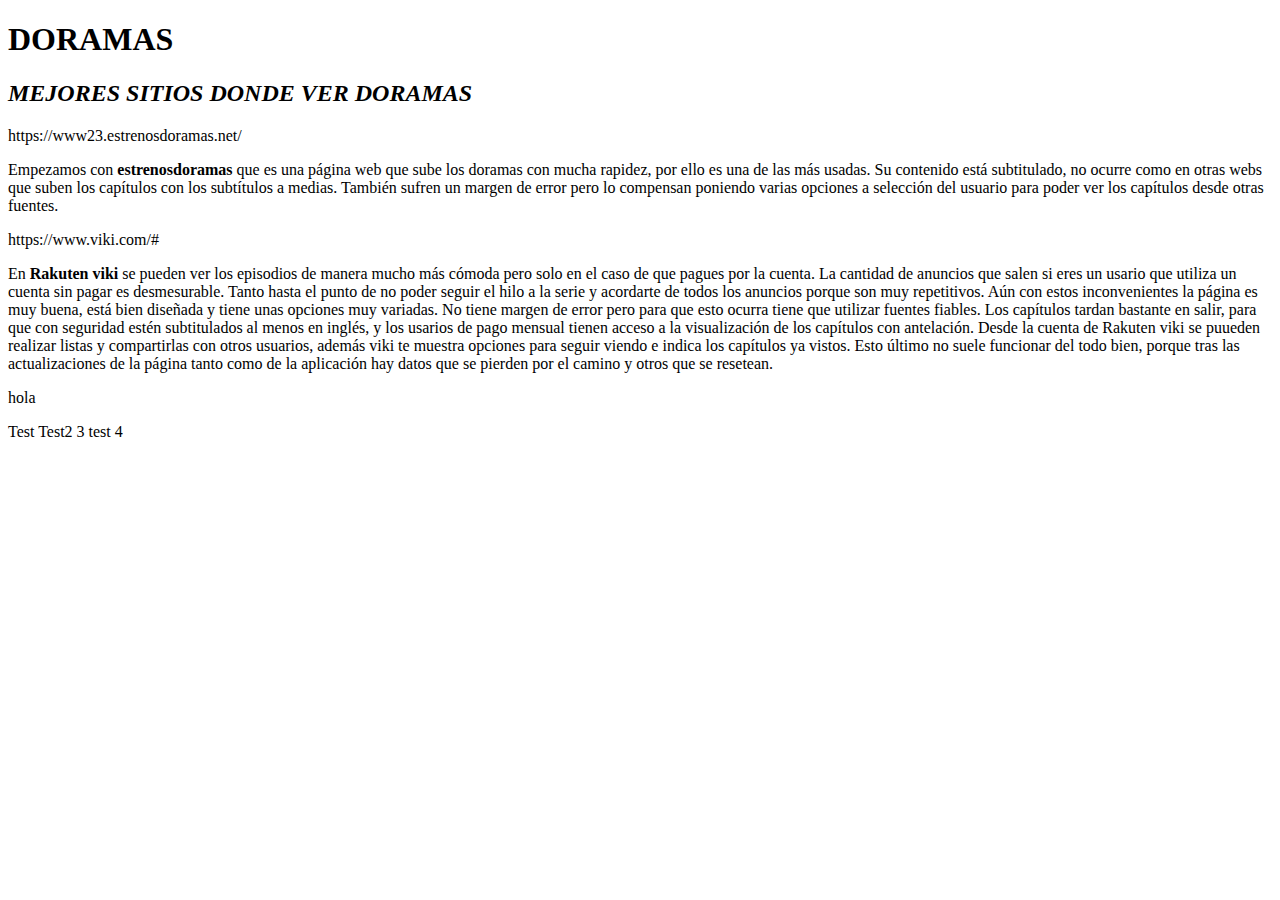
==== PAGINA WEB MEI.html @ eda91038 "test4" ====
<!DOCTYPE html>
<html>
<head>
    <title>DORAMAS</title>
</head>
<body>
    <h1>
        <meta charset="UTF-8">DORAMAS
    </h1>
    <h2><em>MEJORES SITIOS DONDE VER DORAMAS</em></h2>
</body> 
</html>https://www23.estrenosdoramas.net/
<p>Empezamos con <strong>estrenosdoramas</strong> que es una página web que sube los doramas con mucha rapidez, por ello es una de las más usadas. Su contenido está subtitulado, no ocurre como en otras webs que suben los capítulos con los subtítulos a medias. También sufren un margen de error pero lo compensan poniendo varias opciones a selección del usuario para poder ver los capítulos desde otras fuentes. </p>
</html>https://www.viki.com/#
<p>En <strong>Rakuten viki</strong> se pueden ver los episodios de manera mucho más cómoda pero solo en el caso de que pagues por la cuenta. La cantidad de anuncios que salen si eres un usario que utiliza un cuenta sin pagar es desmesurable. Tanto hasta el punto de no poder seguir el hilo a la serie y acordarte de todos los anuncios porque son muy repetitivos. Aún con estos inconvenientes la página es muy buena, está bien diseñada y tiene unas opciones muy variadas. No tiene margen de error pero para que esto ocurra tiene que utilizar fuentes fiables. Los capítulos tardan bastante en salir, para que con seguridad estén subtitulados al menos en inglés, y los usarios de pago mensual tienen acceso a la visualización de los capítulos con antelación. 
Desde la cuenta de Rakuten viki se puueden realizar listas y compartirlas con otros usuarios, además viki te muestra opciones para seguir viendo e indica los capítulos ya vistos. Esto último no suele funcionar del todo bien, porque tras las actualizaciones de la página tanto como de la aplicación hay datos que se pierden por el camino y otros que se resetean.</p>
</html>
<p>hola </p>

Test
Test2 3
test 4
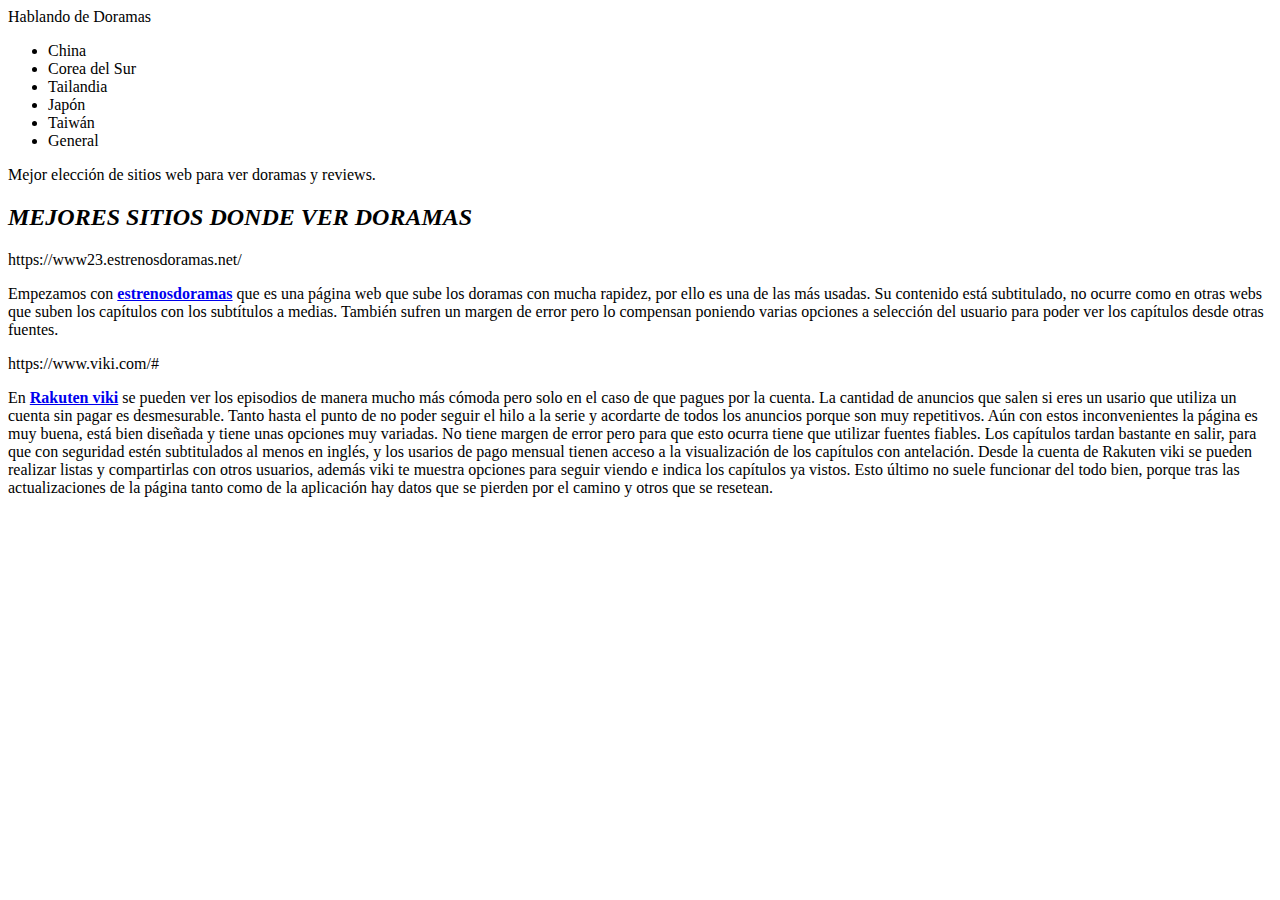
==== commit 47fcd882: "Clase" ====
--- a/PAGINA WEB MEI.html
+++ b/PAGINA WEB MEI.html
@@ -1,22 +1,30 @@
 <!DOCTYPE html>
 <html>
 <head>
-    <title>DORAMAS</title>
+    <title>DORAMAS </title>
+    <meta charset="UTF-8">
 </head>
 <body>
-    <h1>
-        <meta charset="UTF-8">DORAMAS
-    </h1>
+    <header>Hablando de Doramas</header>
+    <nav><ul>
+        <li>China</li>
+        <li>Corea del Sur</li>
+        <li>Tailandia</li>
+        <li>Japón</li>
+        <li>Taiwán</li>
+        <li>General</li>
+    </ul></nav>
+    <section>Mejor elección de sitios web para ver doramas y reviews.</section>
+    <article></article>
+    <article></article>
+
     <h2><em>MEJORES SITIOS DONDE VER DORAMAS</em></h2>
+    https://www23.estrenosdoramas.net/
+<p>Empezamos con <a href="https://www23.estrenosdoramas.net/"><strong>estrenosdoramas</strong></a> que es una página web que sube los doramas con mucha rapidez, por ello es una de las más usadas. Su contenido está subtitulado, no ocurre como en otras webs que suben los capítulos con los subtítulos a medias. También sufren un margen de error pero lo compensan poniendo varias opciones a selección del usuario para poder ver los capítulos desde otras fuentes. </p>
+https://www.viki.com/#
+<p>En <a href="https://www.viki.com/#"><strong>Rakuten viki</strong></a> se pueden ver los episodios de manera mucho más cómoda pero solo en el caso de que pagues por la cuenta. La cantidad de anuncios que salen si eres un usario que utiliza un cuenta sin pagar es desmesurable. Tanto hasta el punto de no poder seguir el hilo a la serie y acordarte de todos los anuncios porque son muy repetitivos. Aún con estos inconvenientes la página es muy buena, está bien diseñada y tiene unas opciones muy variadas. No tiene margen de error pero para que esto ocurra tiene que utilizar fuentes fiables. Los capítulos tardan bastante en salir, para que con seguridad estén subtitulados al menos en inglés, y los usarios de pago mensual tienen acceso a la visualización de los capítulos con antelación. 
+Desde la cuenta de Rakuten viki se pueden realizar listas y compartirlas con otros usuarios, además viki te muestra opciones para seguir viendo e indica los capítulos ya vistos. Esto último no suele funcionar del todo bien, porque tras las actualizaciones de la página tanto como de la aplicación hay datos que se pierden por el camino y otros que se resetean.</p>
 </body> 
-</html>https://www23.estrenosdoramas.net/
-<p>Empezamos con <strong>estrenosdoramas</strong> que es una página web que sube los doramas con mucha rapidez, por ello es una de las más usadas. Su contenido está subtitulado, no ocurre como en otras webs que suben los capítulos con los subtítulos a medias. También sufren un margen de error pero lo compensan poniendo varias opciones a selección del usuario para poder ver los capítulos desde otras fuentes. </p>
-</html>https://www.viki.com/#
-<p>En <strong>Rakuten viki</strong> se pueden ver los episodios de manera mucho más cómoda pero solo en el caso de que pagues por la cuenta. La cantidad de anuncios que salen si eres un usario que utiliza un cuenta sin pagar es desmesurable. Tanto hasta el punto de no poder seguir el hilo a la serie y acordarte de todos los anuncios porque son muy repetitivos. Aún con estos inconvenientes la página es muy buena, está bien diseñada y tiene unas opciones muy variadas. No tiene margen de error pero para que esto ocurra tiene que utilizar fuentes fiables. Los capítulos tardan bastante en salir, para que con seguridad estén subtitulados al menos en inglés, y los usarios de pago mensual tienen acceso a la visualización de los capítulos con antelación. 
-Desde la cuenta de Rakuten viki se puueden realizar listas y compartirlas con otros usuarios, además viki te muestra opciones para seguir viendo e indica los capítulos ya vistos. Esto último no suele funcionar del todo bien, porque tras las actualizaciones de la página tanto como de la aplicación hay datos que se pierden por el camino y otros que se resetean.</p>
+
 </html>
-<p>hola </p>
-
-Test
-Test2 3
-test 4+<p> </p>
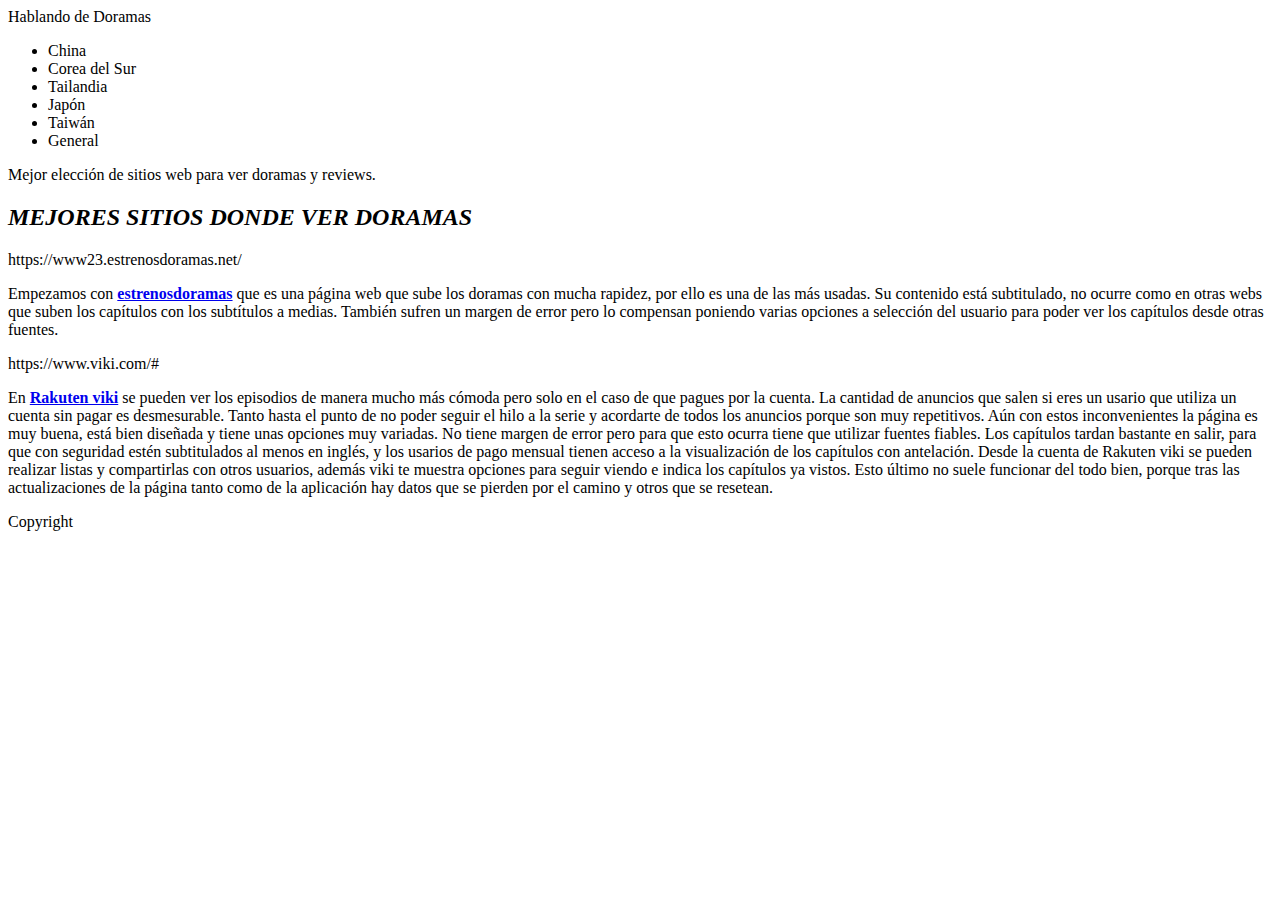
==== commit 1bf1b224: "Clase" ====
--- a/PAGINA WEB MEI.html
+++ b/PAGINA WEB MEI.html
@@ -28,3 +28,6 @@
 
 </html>
 <p> </p>
+<aside> </aside>
+
+<footer>Copyright</footer>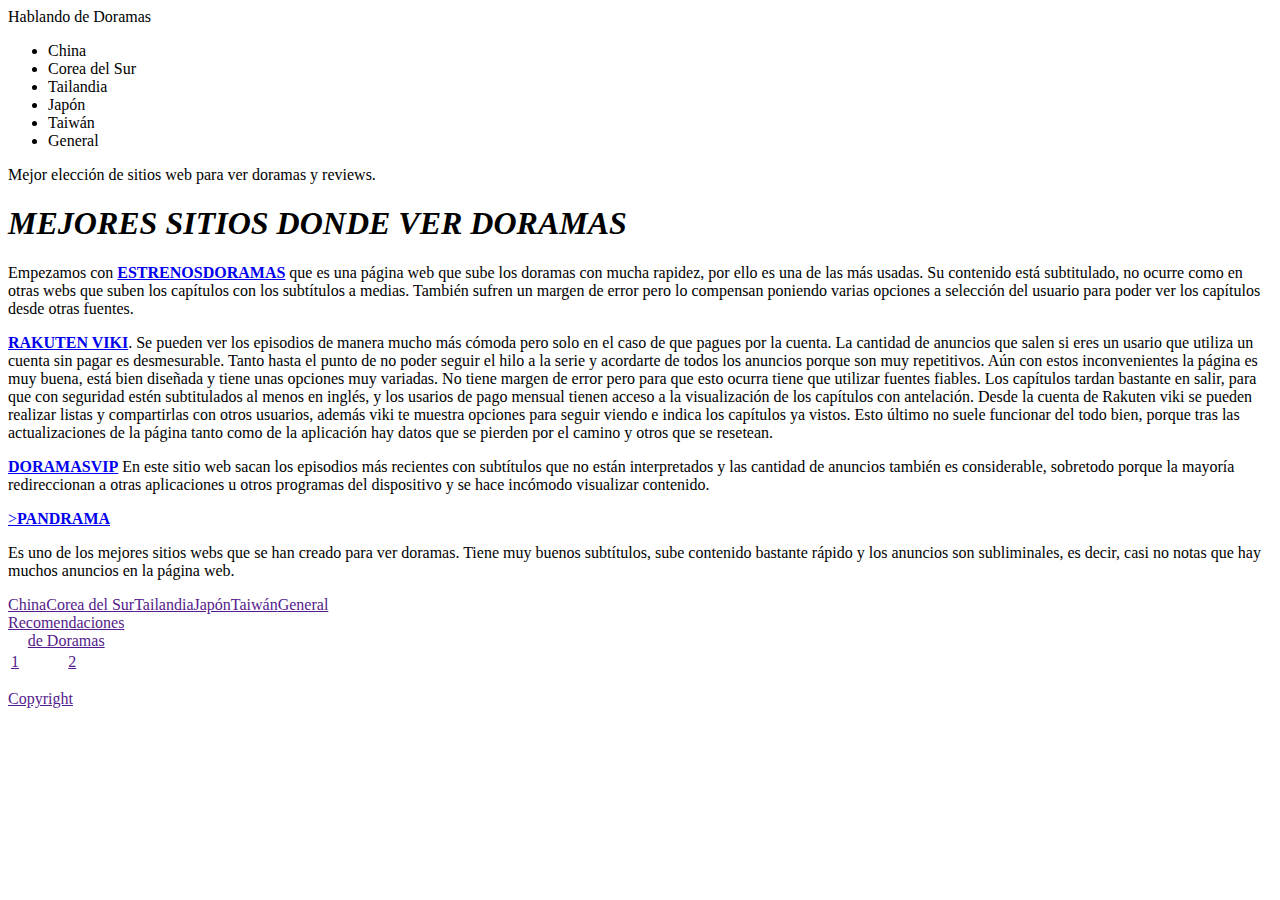
==== commit 8e9937dd: "Clase" ====
--- a/PAGINA WEB MEI.html
+++ b/PAGINA WEB MEI.html
@@ -4,6 +4,7 @@
     <title>DORAMAS </title>
     <meta charset="UTF-8">
 </head>
+
 <body>
     <header>Hablando de Doramas</header>
     <nav><ul>
@@ -17,15 +18,35 @@
     <section>Mejor elección de sitios web para ver doramas y reviews.</section>
     <article></article>
     <article></article>
-
-    <h2><em>MEJORES SITIOS DONDE VER DORAMAS</em></h2>
-    https://www23.estrenosdoramas.net/
-<p>Empezamos con <a href="https://www23.estrenosdoramas.net/"><strong>estrenosdoramas</strong></a> que es una página web que sube los doramas con mucha rapidez, por ello es una de las más usadas. Su contenido está subtitulado, no ocurre como en otras webs que suben los capítulos con los subtítulos a medias. También sufren un margen de error pero lo compensan poniendo varias opciones a selección del usuario para poder ver los capítulos desde otras fuentes. </p>
-https://www.viki.com/#
-<p>En <a href="https://www.viki.com/#"><strong>Rakuten viki</strong></a> se pueden ver los episodios de manera mucho más cómoda pero solo en el caso de que pagues por la cuenta. La cantidad de anuncios que salen si eres un usario que utiliza un cuenta sin pagar es desmesurable. Tanto hasta el punto de no poder seguir el hilo a la serie y acordarte de todos los anuncios porque son muy repetitivos. Aún con estos inconvenientes la página es muy buena, está bien diseñada y tiene unas opciones muy variadas. No tiene margen de error pero para que esto ocurra tiene que utilizar fuentes fiables. Los capítulos tardan bastante en salir, para que con seguridad estén subtitulados al menos en inglés, y los usarios de pago mensual tienen acceso a la visualización de los capítulos con antelación. 
+<h1><em>MEJORES SITIOS DONDE VER DORAMAS</em></h1>
+    <div>
+<p>Empezamos con <a href="https://www23.estrenosdoramas.net/"><strong>ESTRENOSDORAMAS</strong></a> que es una página web que sube los doramas con mucha rapidez, por ello es una de las más usadas. Su contenido está subtitulado, no ocurre como en otras webs que suben los capítulos con los subtítulos a medias. También sufren un margen de error pero lo compensan poniendo varias opciones a selección del usuario para poder ver los capítulos desde otras fuentes. </p>
+    </div>
+    <div>
+<p><a href="https://www.viki.com/#"><strong>RAKUTEN VIKI</strong></a>. Se pueden ver los episodios de manera mucho más cómoda pero solo en el caso de que pagues por la cuenta. La cantidad de anuncios que salen si eres un usario que utiliza un cuenta sin pagar es desmesurable. Tanto hasta el punto de no poder seguir el hilo a la serie y acordarte de todos los anuncios porque son muy repetitivos. Aún con estos inconvenientes la página es muy buena, está bien diseñada y tiene unas opciones muy variadas. No tiene margen de error pero para que esto ocurra tiene que utilizar fuentes fiables. Los capítulos tardan bastante en salir, para que con seguridad estén subtitulados al menos en inglés, y los usarios de pago mensual tienen acceso a la visualización de los capítulos con antelación. 
 Desde la cuenta de Rakuten viki se pueden realizar listas y compartirlas con otros usuarios, además viki te muestra opciones para seguir viendo e indica los capítulos ya vistos. Esto último no suele funcionar del todo bien, porque tras las actualizaciones de la página tanto como de la aplicación hay datos que se pierden por el camino y otros que se resetean.</p>
+    </div>
+    <div>
+<p><a href="https://www1.doramasvip.com/"><strong>DORAMASVIP</strong></a> En este sitio web sacan los episodios más recientes con subtítulos que no están interpretados y las cantidad de anuncios también es considerable, sobretodo porque la mayoría redireccionan a otras aplicaciones u otros programas del dispositivo y se hace incómodo visualizar contenido.</p>
+    </div>
+    <div>
+<p><a href="https://pandrama.com/">><strong>PANDRAMA</strong></a></p> Es uno de los mejores sitios webs que se han creado para ver doramas. Tiene muy buenos subtítulos, sube contenido bastante rápido y los anuncios son subliminales, es decir, casi no notas que hay muchos anuncios en la página web.
+    </div>
+    <div>
+        <p><a href=""</p>
+    </div>
 </body> 
-
+<table>
+<Caption>Recomendaciones de Doramas</Caption>
+<thead><th1>China</th1><th2>Corea del Sur</th2><th3>Tailandia</th3><th4>Japón</th4><th5>Taiwán</th5><th6>General</th6></thead>
+<tbody>
+    <tr>
+        <td>1</td>
+        <td>2</td>
+    </tr>
+</tbody>
+<tfoot></tfoot>
+</table>
 </html>
 <p> </p>
 <aside> </aside>
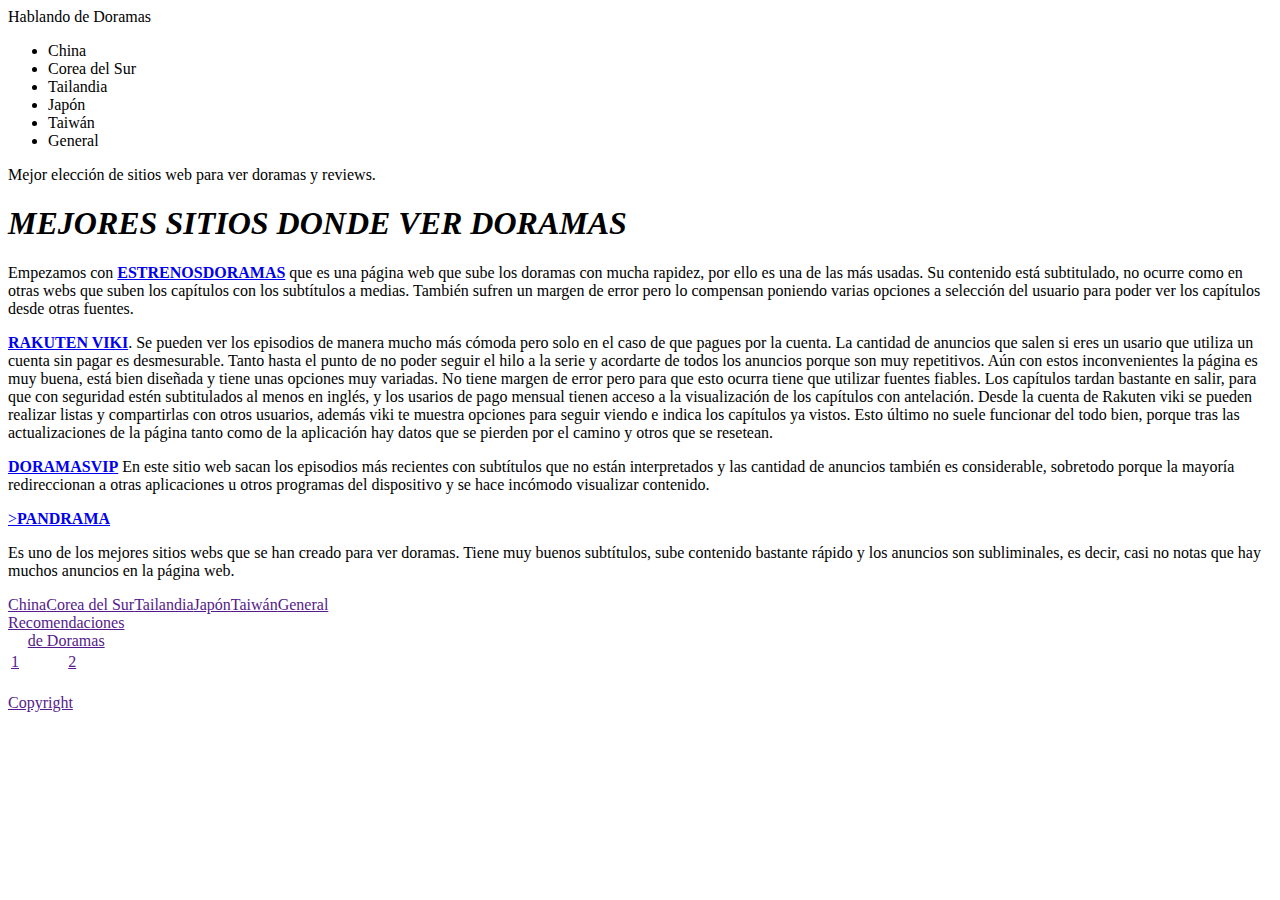
==== commit 6549a0ea: "clase" ====
--- a/PAGINA WEB MEI.html
+++ b/PAGINA WEB MEI.html
@@ -44,6 +44,9 @@
         <td>1</td>
         <td>2</td>
     </tr>
+    <tr>
+        <td></td>
+    </tr>
 </tbody>
 <tfoot></tfoot>
 </table>
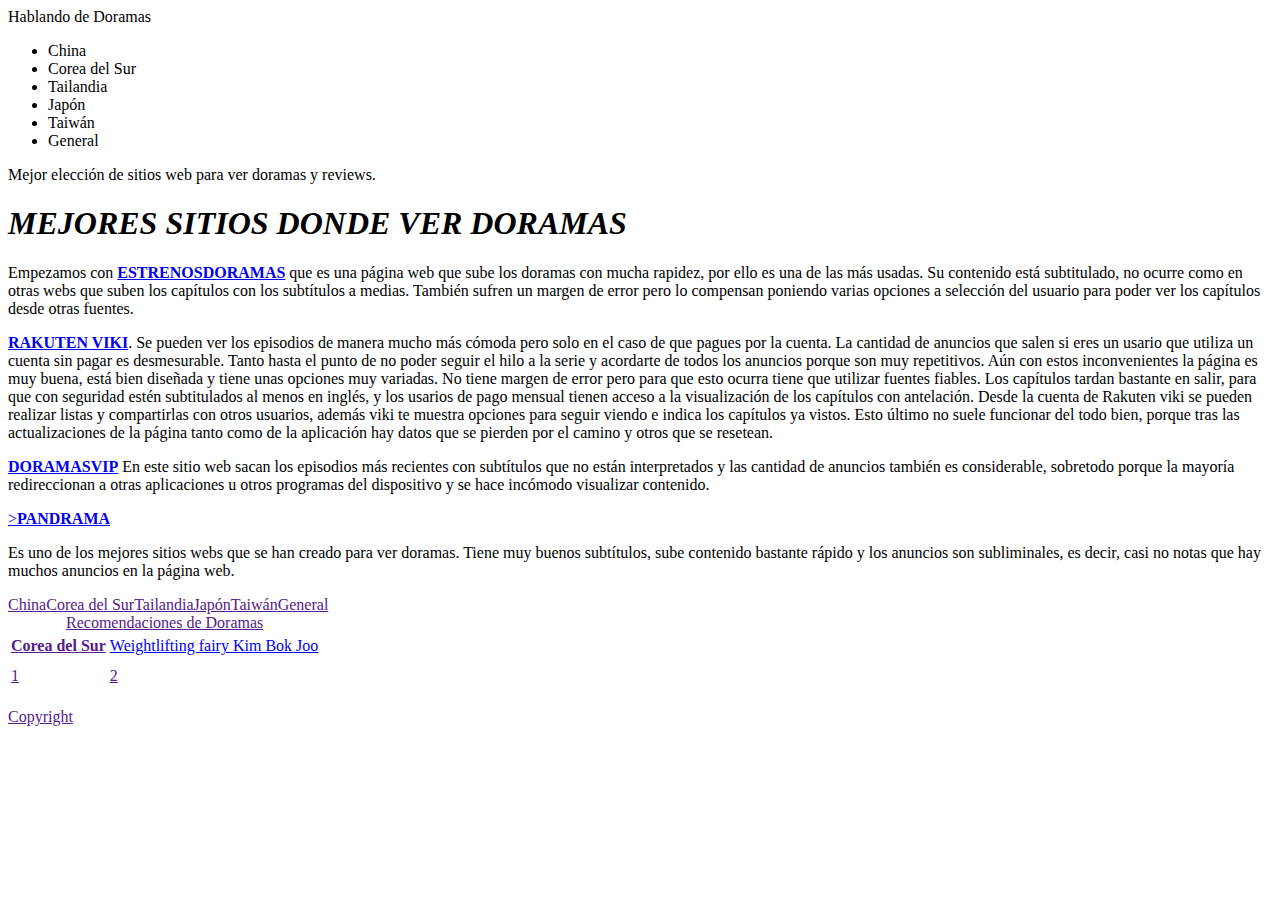
==== commit edcab458: "clase" ====
--- a/PAGINA WEB MEI.html
+++ b/PAGINA WEB MEI.html
@@ -38,7 +38,26 @@
 </body> 
 <table>
 <Caption>Recomendaciones de Doramas</Caption>
-<thead><th1>China</th1><th2>Corea del Sur</th2><th3>Tailandia</th3><th4>Japón</th4><th5>Taiwán</th5><th6>General</th6></thead>
+<thead>
+    <tr>
+    <th1>China</th1>
+    <th2>Corea del Sur</th2>
+    <th3>Tailandia</th3>
+    <th4>Japón</th4>
+    <th5>Taiwán</th5>
+    <th6>General</th6>
+</tr>
+<tr>
+    <th>Corea del Sur</th>
+    <td><a href="https://www23.estrenosdoramas.net/2016/11/weightlifting-fairy-kim-bok-joo-capitulo-1.html">Weightlifting fairy Kim Bok Joo</a></td>
+</tr>
+<tr>
+    <td> </td>
+</tr>
+<tr>
+    <td> </td>
+</tr>
+</thead>
 <tbody>
     <tr>
         <td>1</td>
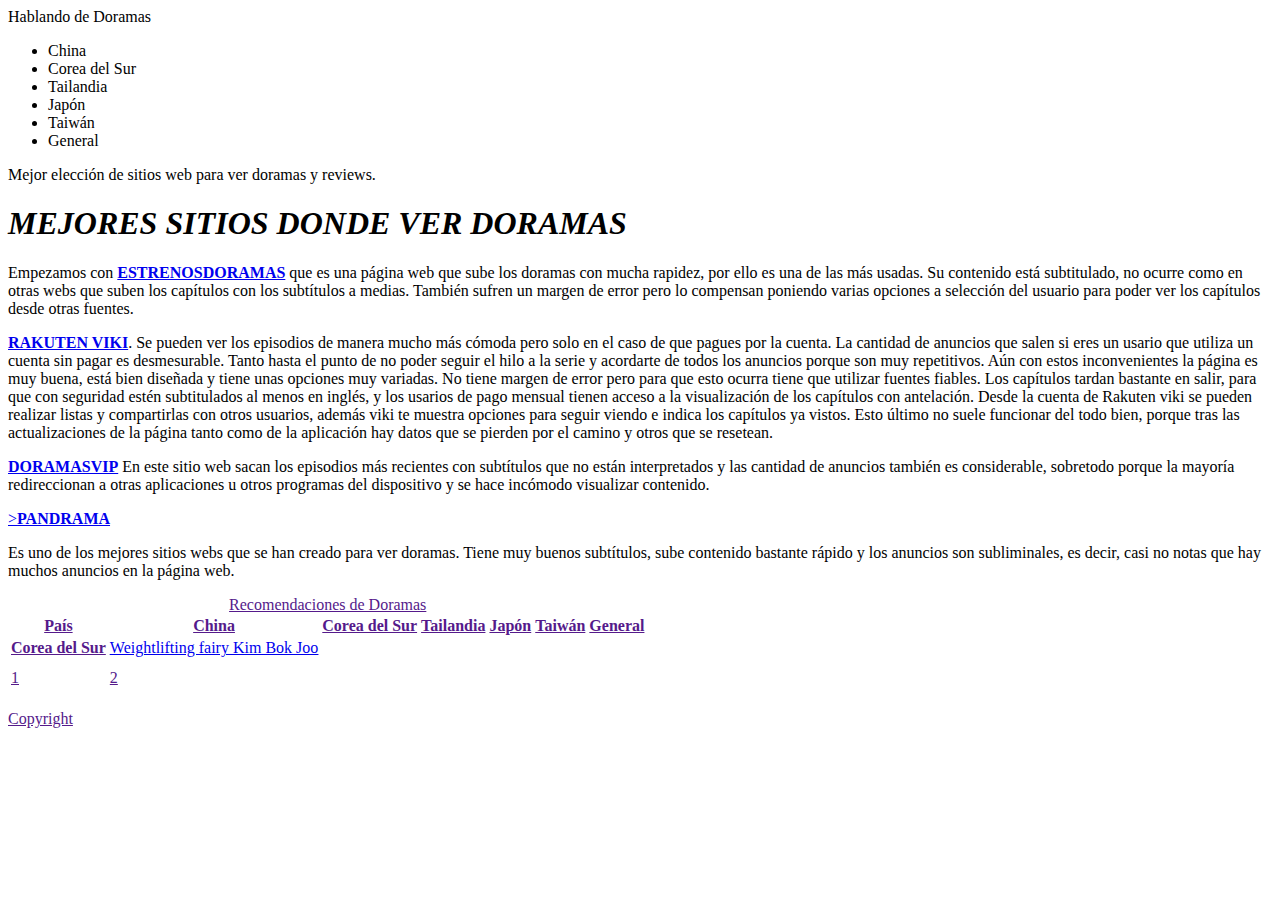
==== commit 18c31650: "clase" ====
--- a/PAGINA WEB MEI.html
+++ b/PAGINA WEB MEI.html
@@ -40,18 +40,20 @@
 <Caption>Recomendaciones de Doramas</Caption>
 <thead>
     <tr>
-    <th1>China</th1>
-    <th2>Corea del Sur</th2>
-    <th3>Tailandia</th3>
-    <th4>Japón</th4>
-    <th5>Taiwán</th5>
-    <th6>General</th6>
+        <th scope="row"> País</th>
+    <th>China</th>
+    <th>Corea del Sur</th>
+    <th>Tailandia</th>
+    <th>Japón</th>
+    <th>Taiwán</th>
+    <th>General</th>
 </tr>
 <tr>
     <th>Corea del Sur</th>
     <td><a href="https://www23.estrenosdoramas.net/2016/11/weightlifting-fairy-kim-bok-joo-capitulo-1.html">Weightlifting fairy Kim Bok Joo</a></td>
 </tr>
 <tr>
+
     <td> </td>
 </tr>
 <tr>
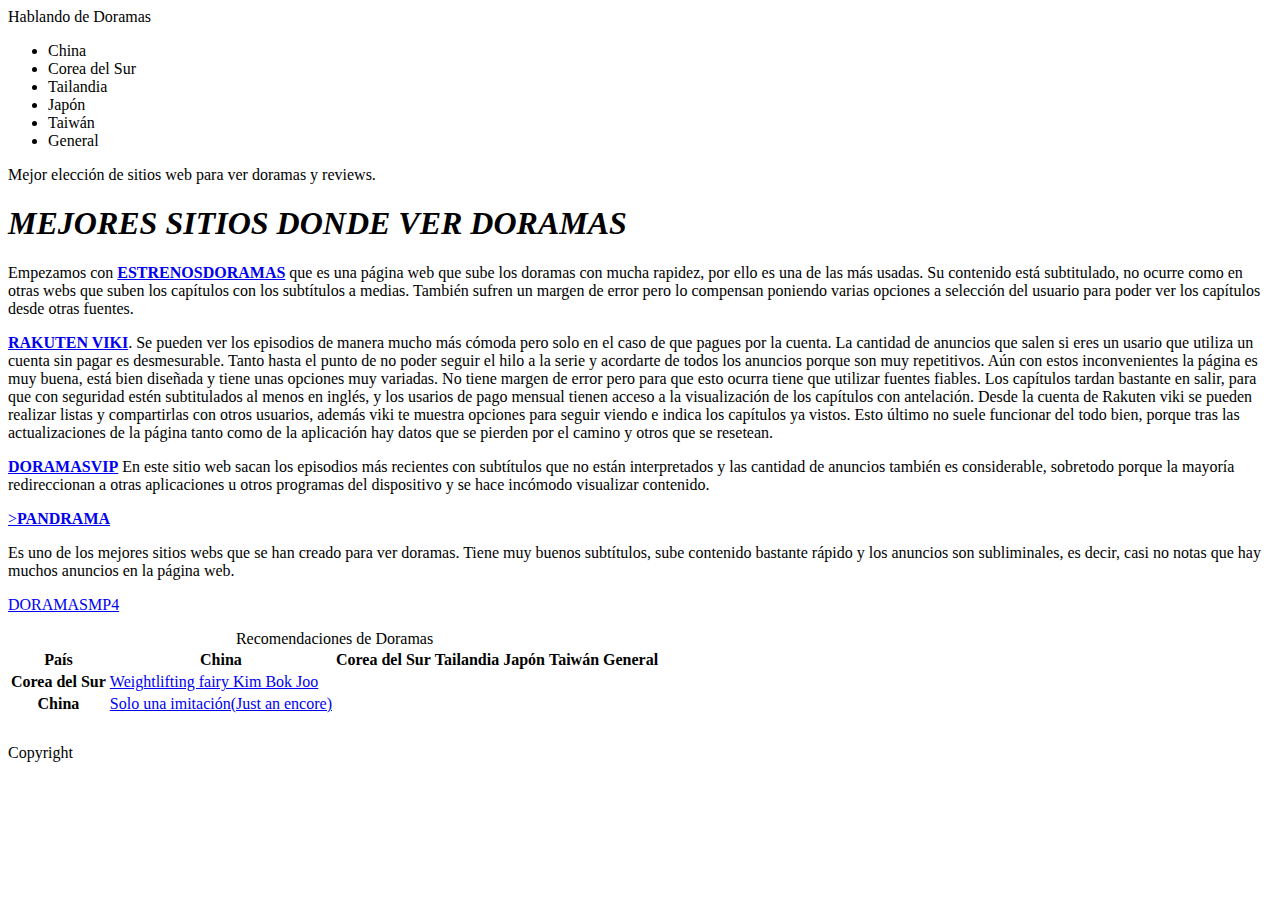
==== commit b7f23473: "CLASE" ====
--- a/PAGINA WEB MEI.html
+++ b/PAGINA WEB MEI.html
@@ -33,7 +33,7 @@
 <p><a href="https://pandrama.com/">><strong>PANDRAMA</strong></a></p> Es uno de los mejores sitios webs que se han creado para ver doramas. Tiene muy buenos subtítulos, sube contenido bastante rápido y los anuncios son subliminales, es decir, casi no notas que hay muchos anuncios en la página web.
     </div>
     <div>
-        <p><a href=""</p>
+        <p><a href="https://www27.doramasmp4.com/">DORAMASMP4</a></p>
     </div>
 </body> 
 <table>
@@ -53,8 +53,8 @@
     <td><a href="https://www23.estrenosdoramas.net/2016/11/weightlifting-fairy-kim-bok-joo-capitulo-1.html">Weightlifting fairy Kim Bok Joo</a></td>
 </tr>
 <tr>
-
-    <td> </td>
+<th>China</th>
+    <td><a href="https://www27.doramasmp4.com/just-an-encore-capitulo-1/">Solo una imitación(Just an encore)</a> </td>
 </tr>
 <tr>
     <td> </td>
@@ -62,8 +62,8 @@
 </thead>
 <tbody>
     <tr>
-        <td>1</td>
-        <td>2</td>
+        <td></td>
+        <td></td>
     </tr>
     <tr>
         <td></td>
